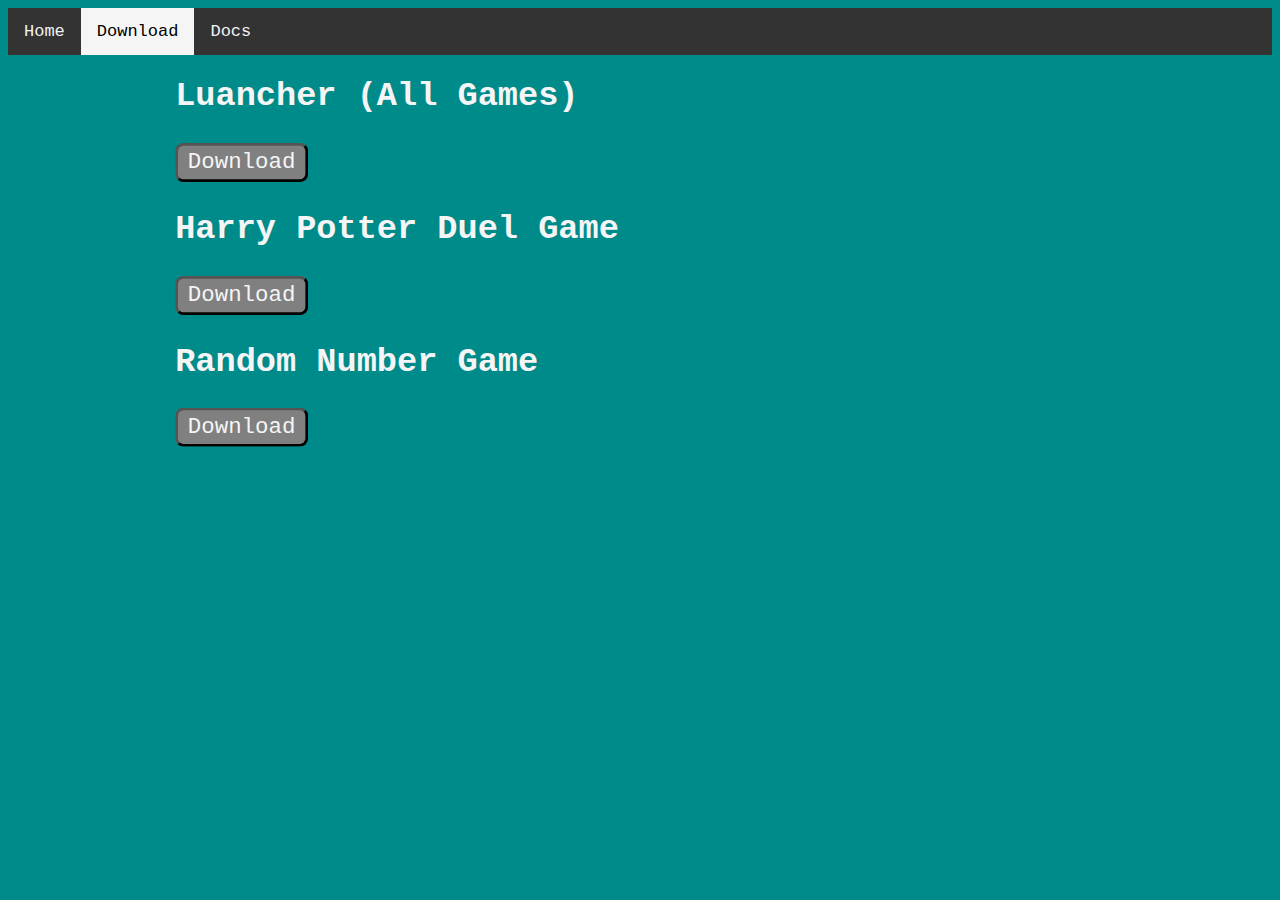
==== Download.html @ c4e236d7 "Download Website Part 2" ====
<!DOCTYPE html>
<html>
  <head>
    <link rel="stylesheet" href="Download.css">
    <link rel="stylesheet" href="navbar.css">
    <div class="topnav">
        <a href="index.html">Home</a>
        <a class="active" href="Download.html">Download</a>
        <a href="Docs.html">Docs</a>
      </div>
      <h1></h1>
      <h1></h1>
  </head>
  <body>
    <div class="download">
        <h2>Luancher (All Games)</h2>
        <button id="Luancher">Download</button>
        <h2>Harry Potter Duel Game</h2>
        <button id="Harry Potter Duel Game">Download</button>
        <h2>Random Number Game</h2>
        <button id="Random Number Game">Download</button>
        <script src="download.js"></script>
    </div>
  </body>
</html>
---- Download.css ----
.download {
    color: whitesmoke;
    padding-left: 300px;
    padding-top: 25px;
    font-family: "Lucida Console", "Courier New", Monospace;
    scale: 1.4;
}

.download button {
    background-color: #808080;
    border-radius: 6px;
    font-size: 16px;
    padding-top: 3px;
    padding-bottom: 3px;
    padding-left: 7px;
    padding-right: 7px;
    color: whitesmoke;
    font-family: "Lucida Console", "Courier New", Monospace;
}

body {
    background-color: darkcyan;
    font-family: "Lucida Console", "Courier New", Monospace;
    color: whitesmoke;
}
---- navbar.css ----
.topnav {
    background-color: #333;
    overflow: hidden;
    font-family: "Lucida Console", "Courier New", Monospace;
  }

  .topnav a {
    float: left;
    color: #f2f2f2;
    text-align: center;
    padding: 14px 16px;
    text-decoration: none;
    font-size: 17px;
  }
  
  .topnav a:hover {
    background-color: #ddd;
    color: black;
  }
 
  .topnav a.active {
    background-color: whitesmoke;
    color: black;
  }
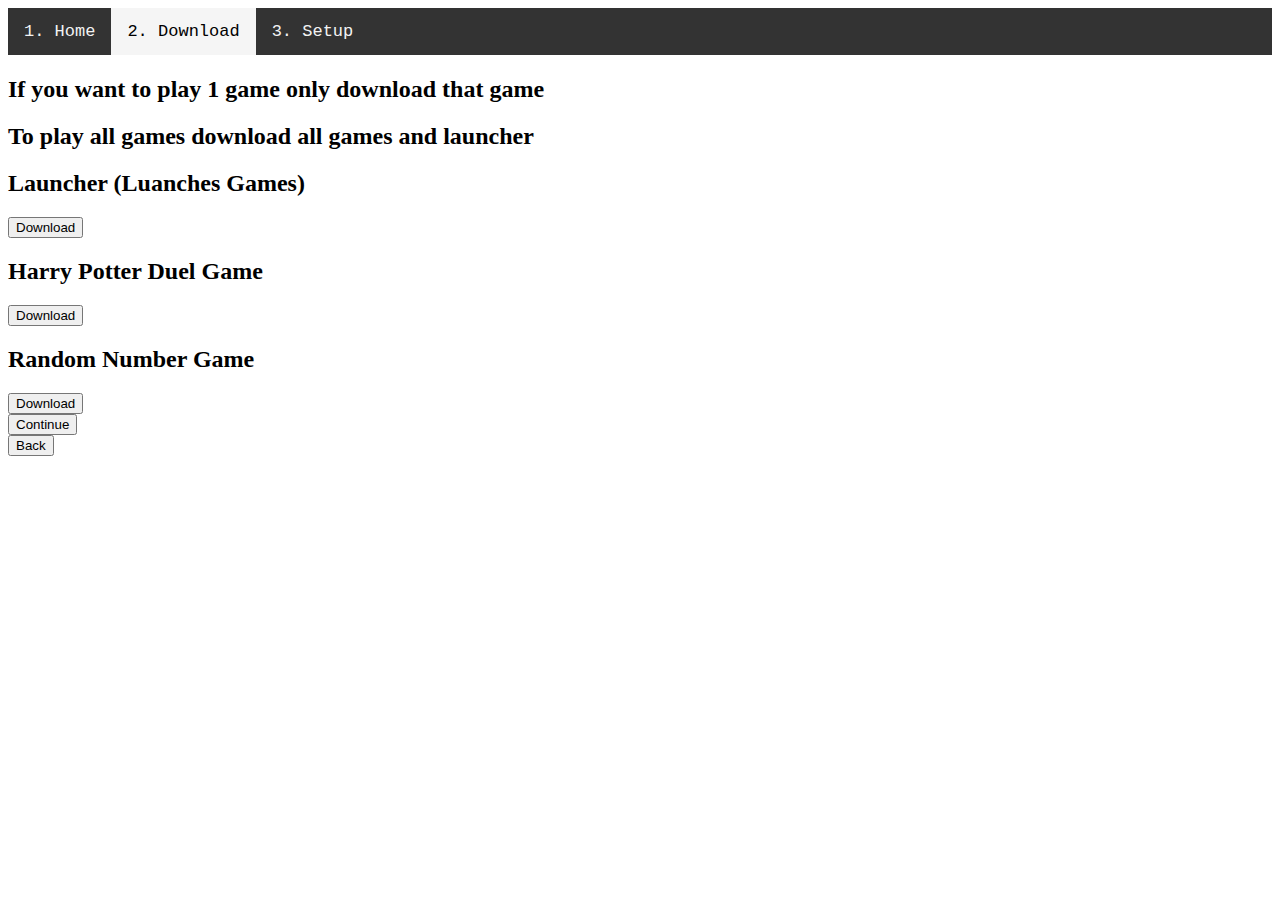
==== commit a9458c1f: "Download Website Part 5" ====
--- a/Download.html
+++ b/Download.html
@@ -1,19 +1,20 @@
 <!DOCTYPE html>
 <html>
   <head>
-    <link rel="stylesheet" href="Download.css">
+    <link rel="stylesheet" href="download.css">
     <link rel="stylesheet" href="navbar.css">
-    <div class="topnav">
-        <a href="index.html">Home</a>
-        <a class="active" href="Download.html">Download</a>
-        <a href="Docs.html">Docs</a>
-      </div>
-      <h1></h1>
-      <h1></h1>
   </head>
   <body>
+    <div class="topnav">
+        <a href="#home">1. Home</a>
+        <a class="active" href="Download.html">2. Download</a>
+        <a href="Docs.html">3. Setup</a>
+    </div>
+    <h1></h1>
+    <h2>If you want to play 1 game only download that game</h2>
+    <h2>To play all games download all games and launcher</h2>
     <div class="download">
-        <h2>Luancher (All Games)</h2>
+        <h2>Launcher (Luanches Games)</h2>
         <button id="Luancher">Download</button>
         <h2>Harry Potter Duel Game</h2>
         <button id="Harry Potter Duel Game">Download</button>
@@ -21,5 +22,25 @@
         <button id="Random Number Game">Download</button>
         <script src="download.js"></script>
     </div>
+    <div class="continue">
+        <button id="continue">Continue</button>
+    </div>
+    
+    <script>
+        document.addEventListener('DOMContentLoaded', function() {
+            document.getElementById('continue').addEventListener('click', function() {
+                window.location.href = 'docs.html';
+            });
+        });
+    </script>
+
+    <div class="back">
+        <button id="back">Back</button>
+        <script>
+            document.getElementById('back').addEventListener('click', function() {
+                window.location.href = 'index.html';
+            });
+        </script>
+    </div>
   </body>
 </html>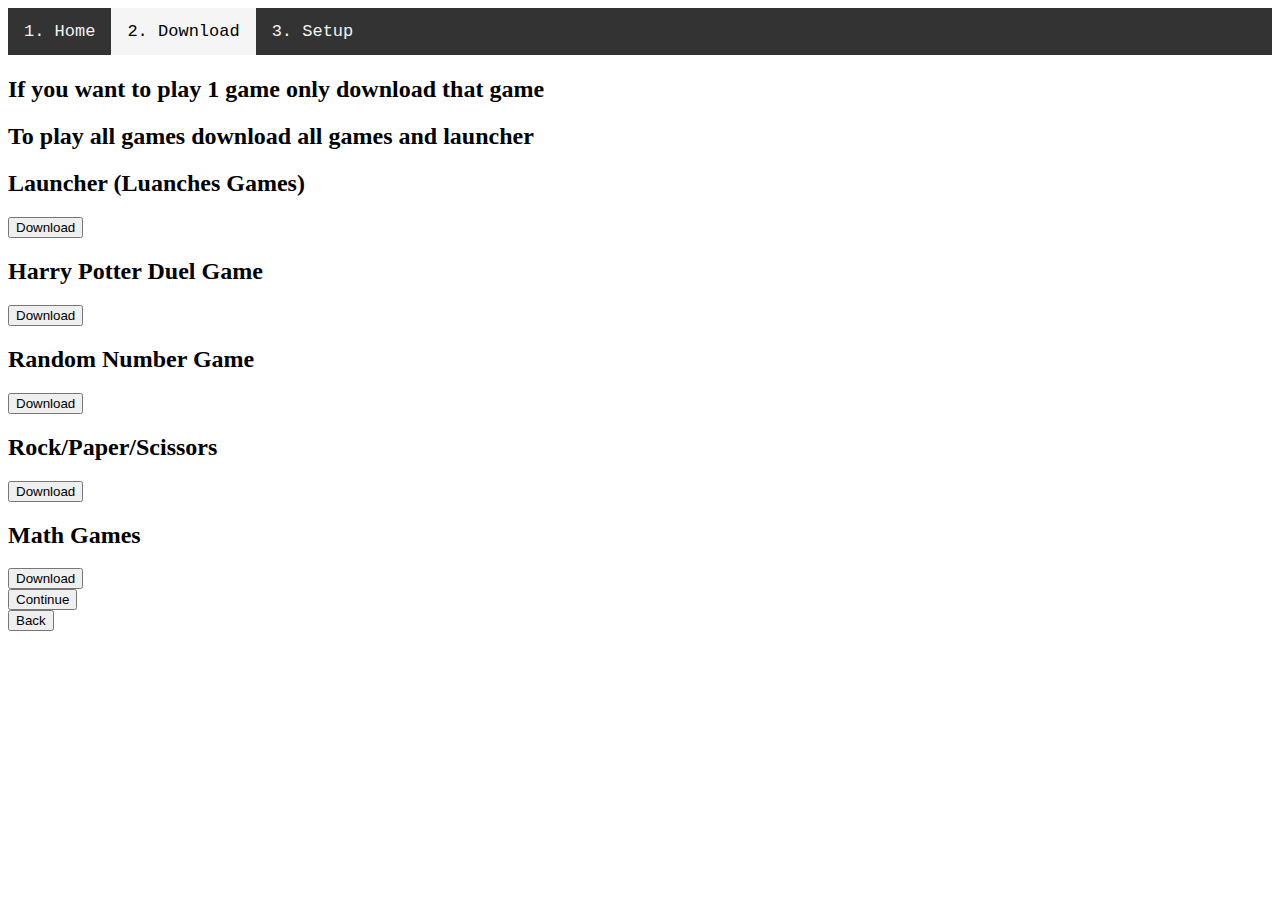
==== commit b801565c: "Update Download.html" ====
--- a/Download.html
+++ b/Download.html
@@ -1,46 +1,52 @@
-<!DOCTYPE html>
-<html>
-  <head>
-    <link rel="stylesheet" href="download.css">
-    <link rel="stylesheet" href="navbar.css">
-  </head>
-  <body>
-    <div class="topnav">
-        <a href="#home">1. Home</a>
-        <a class="active" href="Download.html">2. Download</a>
-        <a href="Docs.html">3. Setup</a>
-    </div>
-    <h1></h1>
-    <h2>If you want to play 1 game only download that game</h2>
-    <h2>To play all games download all games and launcher</h2>
-    <div class="download">
-        <h2>Launcher (Luanches Games)</h2>
-        <button id="Luancher">Download</button>
-        <h2>Harry Potter Duel Game</h2>
-        <button id="Harry Potter Duel Game">Download</button>
-        <h2>Random Number Game</h2>
-        <button id="Random Number Game">Download</button>
-        <script src="download.js"></script>
-    </div>
-    <div class="continue">
-        <button id="continue">Continue</button>
-    </div>
-    
-    <script>
-        document.addEventListener('DOMContentLoaded', function() {
-            document.getElementById('continue').addEventListener('click', function() {
-                window.location.href = 'docs.html';
-            });
-        });
-    </script>
-
-    <div class="back">
-        <button id="back">Back</button>
-        <script>
-            document.getElementById('back').addEventListener('click', function() {
-                window.location.href = 'index.html';
-            });
-        </script>
-    </div>
-  </body>
-</html>+<!DOCTYPE html>
+<html>
+  <head>
+    <link rel="stylesheet" href="download.css">
+    <link rel="stylesheet" href="navbar.css">
+  </head>
+  <body>
+    <div class="topnav">
+        <a href="#home">1. Home</a>
+        <a class="active" href="Download.html">2. Download</a>
+        <a href="Docs.html">3. Setup</a>
+    </div>
+    <h1></h1>
+    <h2>If you want to play 1 game only download that game</h2>
+    <h2>To play all games download all games and launcher</h2>
+    <div class="download">
+        <h2>Launcher (Luanches Games)</h2>
+        <button id="Luancher">Download</button>
+        <h2>Harry Potter Duel Game</h2>
+        <button id="Harry Potter Duel Game">Download</button>
+        <h2>Random Number Game</h2>
+        <button id="Random Number Game">Download</button>
+        <script src="download.js"></script>
+        <h2>Rock/Paper/Scissors</h2>
+        <button id="Rock/Paper/Scissors">Download</button>
+        <script src="download.js"></script>
+        <h2>Math Games</h2>
+        <button id="Math Games">Download</button>
+        <script src="download.js"></script>
+    </div>
+    <div class="continue">
+        <button id="continue">Continue</button>
+    </div>
+    
+    <script>
+        document.addEventListener('DOMContentLoaded', function() {
+            document.getElementById('continue').addEventListener('click', function() {
+                window.location.href = 'Docs.html';
+            });
+        });
+    </script>
+
+    <div class="back">
+        <button id="back">Back</button>
+        <script>
+            document.getElementById('back').addEventListener('click', function() {
+                window.location.href = 'index.html';
+            });
+        </script>
+    </div>
+  </body>
+</html>
